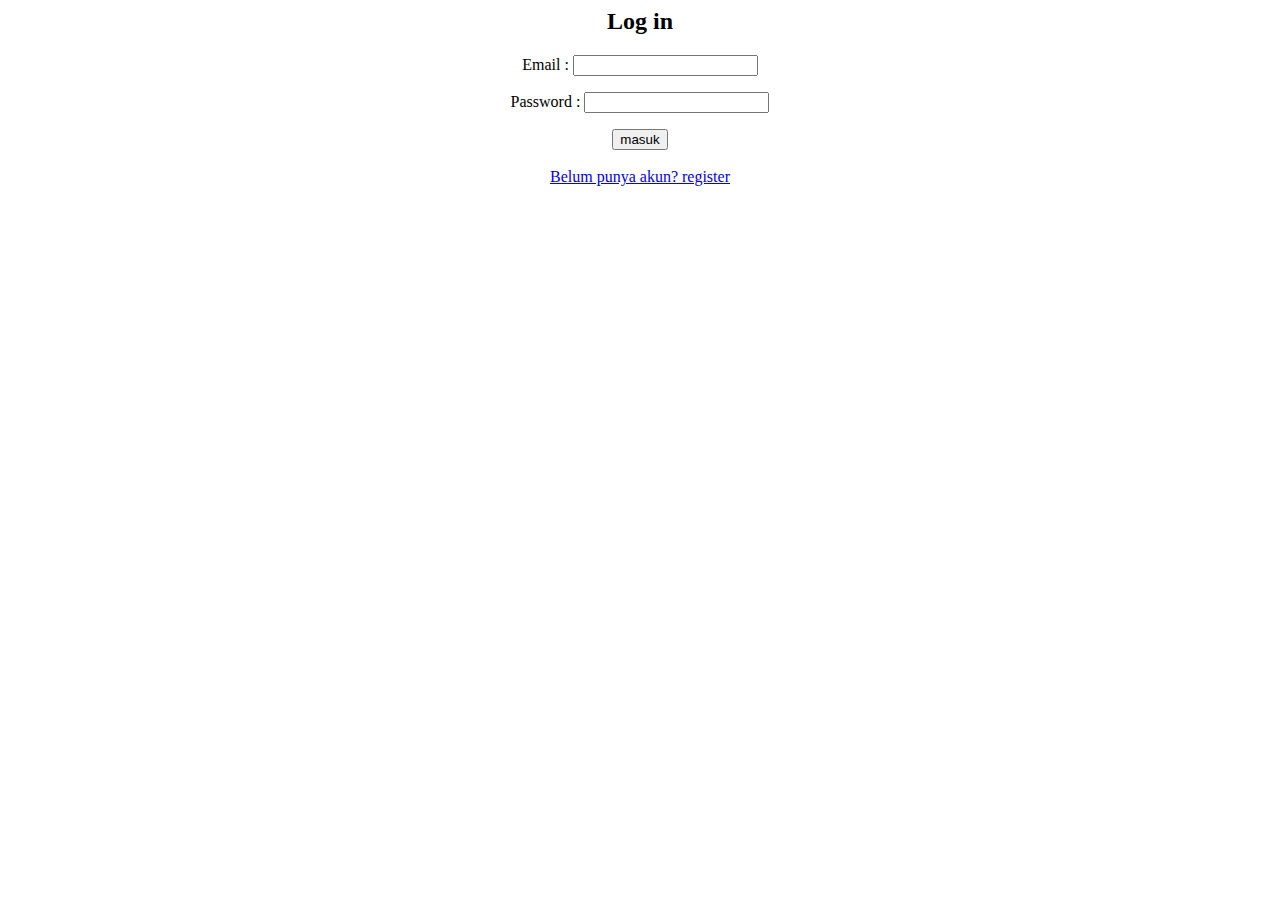
==== login(user).html @ dd5e6ba7 "Add files via upload" ====
<html>
    <head>
        <link rel="#" href="#">
        <title> Login User </title>
        <body>
            <div class="board">
                <legend style="text-align: center;">
                <form class="form">
                    <h2 class="login"> Log in </h2>
                    <p>
                        <label> Email : </label>
                        <input type="text" id="email" name="email" style="text-align: center;"> 
                    </p>
                    <p>
                        <label> Password : </label>
                        <input type="password" id="password" name="password" style="text-align: center;">
                    </p>
                    <input class="masuk" type="button" name="masuk" value="masuk" style="text-align: center;"><br>
                    <a href="#" class="register" type="button"> <br> Belum punya akun? register </a>
                    <script src="#"> 
                </form>
                </legend>
            </div>
        </body>
    </head>
</html>
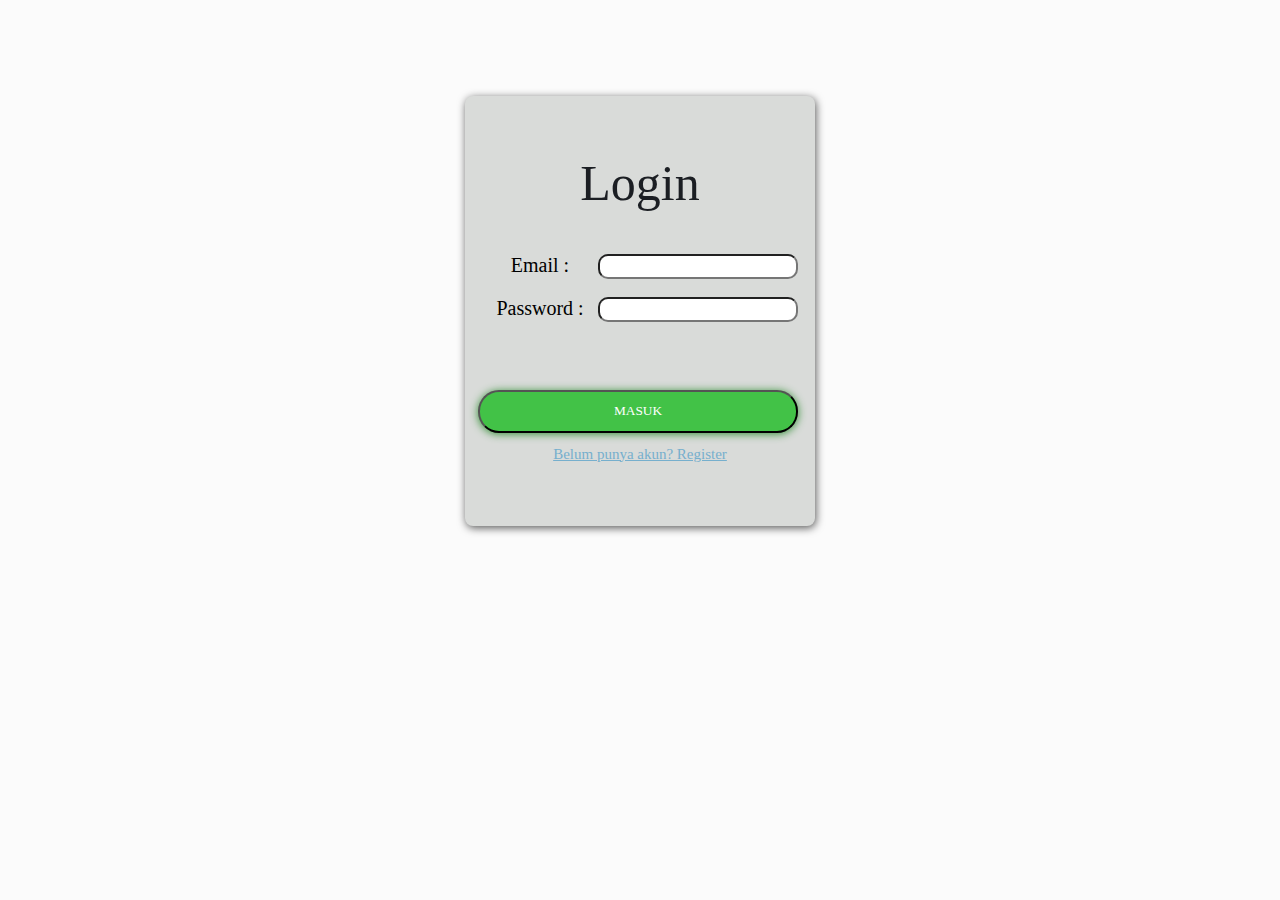
==== commit d615cacd: "login admin dan user (CSS +HTML)" ====
--- a/login(user).html
+++ b/login(user).html
@@ -1,26 +1,33 @@
-<html>
-    <head>
-        <link rel="#" href="#">
-        <title> Login User </title>
-        <body>
-            <div class="board">
-                <legend style="text-align: center;">
-                <form class="form">
-                    <h2 class="login"> Log in </h2>
-                    <p>
-                        <label> Email : </label>
-                        <input type="text" id="email" name="email" style="text-align: center;"> 
-                    </p>
-                    <p>
-                        <label> Password : </label>
-                        <input type="password" id="password" name="password" style="text-align: center;">
-                    </p>
-                    <input class="masuk" type="button" name="masuk" value="masuk" style="text-align: center;"><br>
-                    <a href="#" class="register" type="button"> <br> Belum punya akun? register </a>
-                    <script src="#"> 
-                </form>
-                </legend>
-            </div>
-        </body>
-    </head>
+<html>
+    <head>
+        <link rel="stylesheet" href="login(user).css">
+        <title> Login User </title>
+        <body>
+            <div class="board">
+                <legend style="text-align: center;">
+                <form class="form">
+                    <h2 class="login"><br> Login </h2>
+                    <p>
+                        <label> Email : </label>
+                        <input type="text" id="email" name="email" style="text-align: center;"> 
+                    </p>
+                    <p>
+                        <label> Password : </label>
+                        <input type="password" id="password" name="password" style="text-align: center;">
+                    </p>
+                    <a href="#"><input class="masuk" type="button" name="masuk" value="MASUK" style="text-align: center;"><br></a>
+                    <br>
+                    <br>
+                    <p><a href="#" class="register" type="button"> <br> Belum punya akun? Register </a>
+                    <p>
+                </form>
+                <p>
+                </legend>
+                <p>
+            </div>
+            <p>
+        </body>
+        <p>
+    </head>
+    <p>
 </html>--- a/login(user).css
+++ b/login(user).css
@@ -0,0 +1,49 @@
+body{
+    background-color: #fbfbfb;
+    background-repeat: repeat-x;
+    background-size: 100% 100%;
+}
+input{
+    float: right;
+    width: 200px;
+    height: 25px;
+    border-radius: 10px;
+}
+.board{
+    background: #d9dbd9;
+    border-radius: 8px;
+    box-shadow: 1px 2px 8px rgba(0, 0, 0, 0.65);
+    height: 430px;
+    margin: 6rem auto 8.1rem auto;
+    width: 350px;
+}
+.form{
+    margin: 15px;
+    font-size: 20px;
+    font-family: "Rubik";
+    color: black;
+}
+.login{
+    font-family: "Ruda";
+    color: #1b1e23;
+    font-size: 50px;
+    font-weight: lighter;
+}
+.masuk{
+    justify-content: center;
+    background-color: #42c247;
+    border-radius: 21px;
+    box-shadow: 0px 1px 8px #318f34;
+    cursor: pointer;
+    color: white;
+    font-family: "Rubik";
+    height: 43px;
+    width: 320px;
+    margin-top: 50px;
+    transition: 0.50s;
+}
+.register{
+    font-family: "Ruda";
+    color: #76afcd;
+    font-size: 15px;
+}